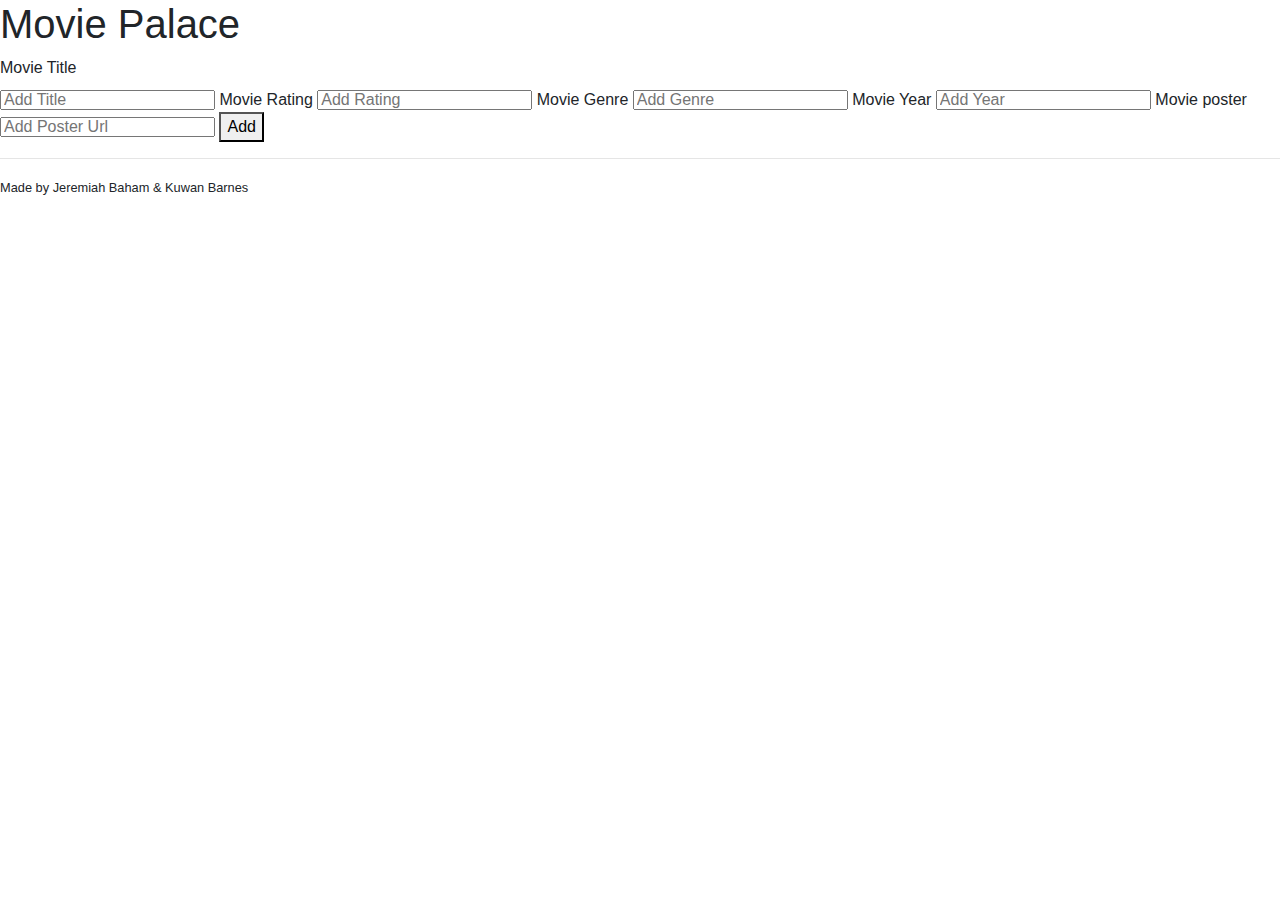
==== index.html @ 86bbd634 "both pics can be add" ====
<!DOCTYPE html>
<html lang="en">
<head>
    <meta charset="UTF-8">
    <title>Movie Palace</title>
    <link rel="stylesheet" href="https://stackpath.bootstrapcdn.com/bootstrap/4.3.1/css/bootstrap.min.css"
          integrity="sha384-ggOyR0iXCbMQv3Xipma34MD+dH/1fQ784/j6cY/iJTQUOhcWr7x9JvoRxT2MZw1T" crossorigin="anonymous">
    <link rel="stylesheet" href="movie-app.css">
</head>
<body>
<div id="loader"> Loading ....</div>
<div>
    <h1>Movie Palace</h1>
    <div class="container-fluid">
        <div class="row">
            <div class="col-12">
                <div id="movies">
                </div>
            </div>
        </div>
    </div>
    <div class="addGroup">
        <label>Movie Title</label><br>
        <input id="addMovie" placeholder="Add Title" style="height: 20px;" name="required">
        <lablel>Movie Rating</lablel>
        <input id="addRating" placeholder="Add Rating" style="height: 20px;" name="required">
        <lablel>Movie Genre</lablel>
        <input id="addGenre" placeholder="Add Genre" style="height: 20px;" name="required">
        <lablel>Movie Year</lablel>
        <input id="addYear" placeholder="Add Year" style="height: 20px;" name="required">
        <lablel>Movie poster</lablel>
        <input id="addPoster" placeholder="Add Poster Url" style="height: 20px;" name="required">
        <!--    buttons-->
        <button id="addNew">Add</button>
    </div>

    <!-- Modal -->
    <div class="modal fade" id="exampleModal" tabindex="-1" role="dialog" aria-labelledby="exampleModalLabel"
         aria-hidden="true">
        <div class="modal-dialog" role="document">
            <div class="modal-content">
                <div class="modal-header">
                    <h5 class="modal-title" id="exampleModalLabel">Edit Movie?</h5>
                    <button type="button" class="close" data-dismiss="modal" aria-label="Close">
                        <span aria-hidden="true">&times;</span>
                    </button>
                </div>
                <div class="modal-body">
                    <div class="row">
                        <div class="col-6">
                            <label>Movie Title</label>
                            <input id="addMovieModal" placeholder="Edit Title" style="height: 20px;"
                                   spellcheck="true"><br>
                            <lablel>Movie Rating</lablel>
                            <input id="addRatingModal" placeholder="Edit Rating" style="height: 20px;"><br>
                            <lablel>Movie Genre</lablel>
                            <input id="addGenreModal" placeholder="Edit Genre" style="height: 20px;"><br>
                            <lablel>Movie Year</lablel>
                            <input id="addYearModal" placeholder="Edit Year" style="height: 20px;">
                            <lablel>Movie poster</lablel>
                            <input id="addPosterModal" placeholder="Add Poster Url" style="height: 20px;" name="required">
                        </div>
                    </div>
                </div>
                <div class="modal-footer">
                    <button type="button" class="close" onclick="window.location.reload()" data-dismiss="modal" aria-hidden="true">Close</button>
                    <button type="button" class="btn btn-primary" id="saveChanges" data-movie="">Save changes</button>
                </div>
            </div>
        </div>
    </div>
<!--    Delete modal-->
    <div class="modal fade" id="deleteModal" tabindex="-1" role="dialog" aria-labelledby="modalLabel"
         aria-hidden="true">
        <div class="modal-dialog" role="document">
            <div class="modal-content">
                <div class="modal-header">
                    <h5 class="modal-title" id="deleteModalLabel">Delete Title?</h5>
                    <button type="button" class="close" data-dismiss="modal" aria-label="Close">
                        <span aria-hidden="true">&times;</span>
                    </button>
                </div>
                <div class="modal-body">
                    <h3>Are you sure you want to delete this title?</h3>
                </div>
                <div class="modal-footer">
                    <button type="button" onclick="window.location.reload()" class="close" data-dismiss="modal" aria-hidden="true">Close</button>
                    <button type="button"  class="btn btn-danger" id="confirmDelete" data-movie="">Delete</button>
                </div>
            </div>
        </div>
    </div>

    <hr>
    <footer>
        <small>
            Made by Jeremiah Baham & Kuwan Barnes
        </small>
    </footer>
</div>
<script src="jquery-2.2.4.js"></script>
<script src="https://cdnjs.cloudflare.com/ajax/libs/popper.js/1.14.7/umd/popper.min.js"
        integrity="sha384-UO2eT0CpHqdSJQ6hJty5KVphtPhzWj9WO1clHTMGa3JDZwrnQq4sF86dIHNDz0W1"
        crossorigin="anonymous"></script>
<script src="https://stackpath.bootstrapcdn.com/bootstrap/4.3.1/js/bootstrap.min.js"
        integrity="sha384-JjSmVgyd0p3pXB1rRibZUAYoIIy6OrQ6VrjIEaFf/nJGzIxFDsf4x0xIM+B07jRM"
        crossorigin="anonymous"></script>
<script src="movie-app.js"></script>
</body>
</html>
---- movie-app.css ----
.required{
    border-color: red;
}
.card{
    margin: 25px;
}
.clearfix::after {
    content: "";
    clear: both;
    display: table;
}
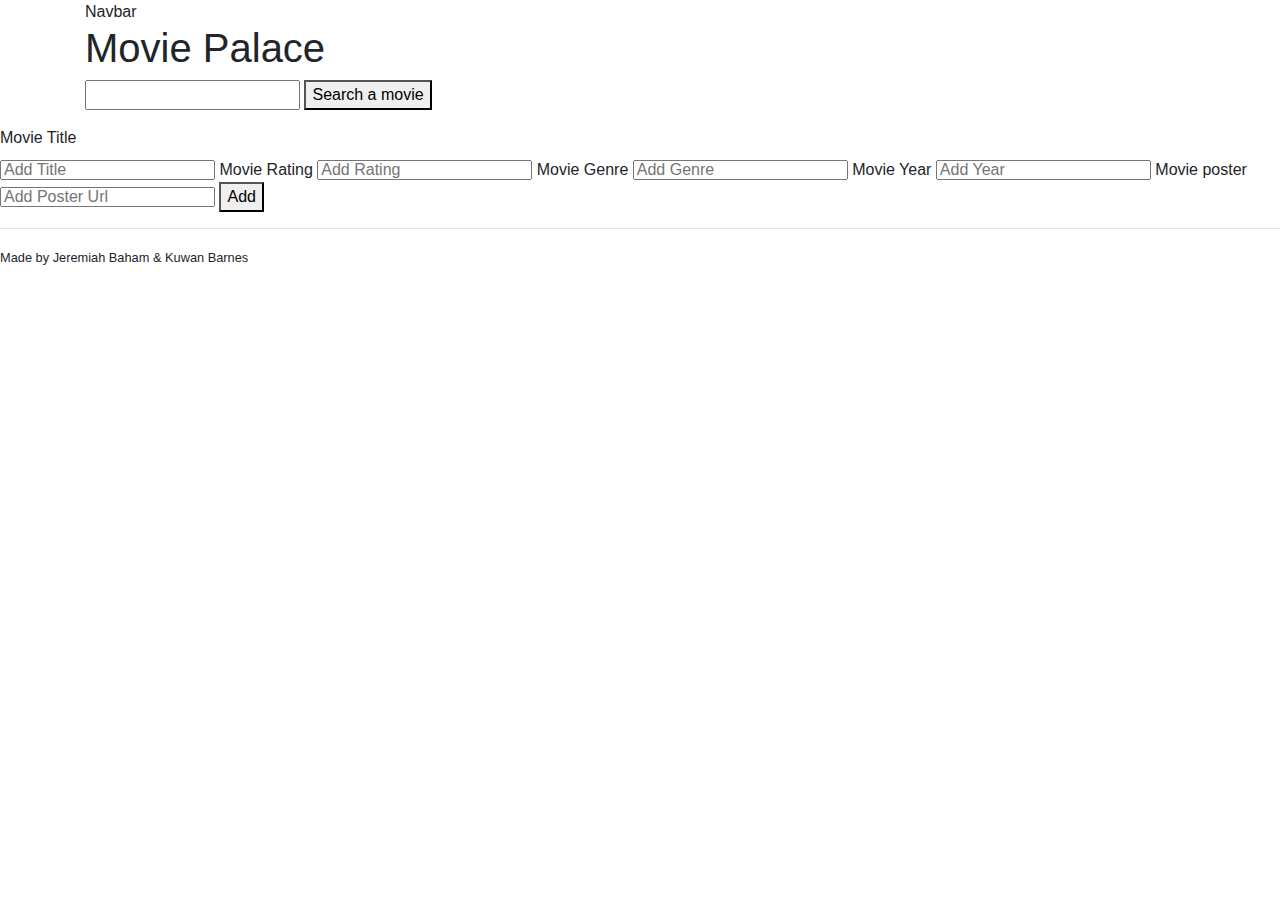
==== commit a9951b1c: "search movie input" ====
--- a/index.html
+++ b/index.html
@@ -5,12 +5,27 @@
     <title>Movie Palace</title>
     <link rel="stylesheet" href="https://stackpath.bootstrapcdn.com/bootstrap/4.3.1/css/bootstrap.min.css"
           integrity="sha384-ggOyR0iXCbMQv3Xipma34MD+dH/1fQ784/j6cY/iJTQUOhcWr7x9JvoRxT2MZw1T" crossorigin="anonymous">
-    <link rel="stylesheet" href="movie-app.css">
+    <link rel="stylesheet" href="movie.css">
+
 </head>
 <body>
 <div id="loader"> Loading ....</div>
-<div>
-    <h1>Movie Palace</h1>
+<div class="container">
+    <div>Navbar</div>
+    <div>
+        <h1>Movie Palace</h1>
+    </div>
+    <div>
+        <form>
+            <div class="form-group">
+                <input type="text" id="inputValue">
+                <button type="submit" id="search"> Search a movie</button>
+            </div>
+
+
+        </form>
+    </div>
+
     <div class="container-fluid">
         <div class="row">
             <div class="col-12">
@@ -19,84 +34,90 @@
             </div>
         </div>
     </div>
-    <div class="addGroup">
-        <label>Movie Title</label><br>
-        <input id="addMovie" placeholder="Add Title" style="height: 20px;" name="required">
-        <lablel>Movie Rating</lablel>
-        <input id="addRating" placeholder="Add Rating" style="height: 20px;" name="required">
-        <lablel>Movie Genre</lablel>
-        <input id="addGenre" placeholder="Add Genre" style="height: 20px;" name="required">
-        <lablel>Movie Year</lablel>
-        <input id="addYear" placeholder="Add Year" style="height: 20px;" name="required">
-        <lablel>Movie poster</lablel>
-        <input id="addPoster" placeholder="Add Poster Url" style="height: 20px;" name="required">
-        <!--    buttons-->
-        <button id="addNew">Add</button>
-    </div>
+</div>
 
-    <!-- Modal -->
-    <div class="modal fade" id="exampleModal" tabindex="-1" role="dialog" aria-labelledby="exampleModalLabel"
-         aria-hidden="true">
-        <div class="modal-dialog" role="document">
-            <div class="modal-content">
-                <div class="modal-header">
-                    <h5 class="modal-title" id="exampleModalLabel">Edit Movie?</h5>
-                    <button type="button" class="close" data-dismiss="modal" aria-label="Close">
-                        <span aria-hidden="true">&times;</span>
-                    </button>
-                </div>
-                <div class="modal-body">
-                    <div class="row">
-                        <div class="col-6">
-                            <label>Movie Title</label>
-                            <input id="addMovieModal" placeholder="Edit Title" style="height: 20px;"
-                                   spellcheck="true"><br>
-                            <lablel>Movie Rating</lablel>
-                            <input id="addRatingModal" placeholder="Edit Rating" style="height: 20px;"><br>
-                            <lablel>Movie Genre</lablel>
-                            <input id="addGenreModal" placeholder="Edit Genre" style="height: 20px;"><br>
-                            <lablel>Movie Year</lablel>
-                            <input id="addYearModal" placeholder="Edit Year" style="height: 20px;">
-                            <lablel>Movie poster</lablel>
-                            <input id="addPosterModal" placeholder="Add Poster Url" style="height: 20px;" name="required">
-                        </div>
+<div class="addGroup">
+    <label>Movie Title</label><br>
+    <input id="addMovie" placeholder="Add Title" style="height: 20px;" name="required">
+    <lablel>Movie Rating</lablel>
+    <input id="addRating" placeholder="Add Rating" style="height: 20px;" name="required">
+    <lablel>Movie Genre</lablel>
+    <input id="addGenre" placeholder="Add Genre" style="height: 20px;" name="required">
+    <lablel>Movie Year</lablel>
+    <input id="addYear" placeholder="Add Year" style="height: 20px;" name="required">
+    <lablel>Movie poster</lablel>
+    <input id="addPoster" placeholder="Add Poster Url" style="height: 20px;" name="required">
+    <!--    buttons-->
+    <button id="addNew">Add</button>
+</div>
+
+<!-- Modal -->
+<div class="modal fade" id="exampleModal" tabindex="-1" role="dialog" aria-labelledby="exampleModalLabel"
+     aria-hidden="true">
+    <div class="modal-dialog" role="document">
+        <div class="modal-content">
+            <div class="modal-header">
+                <h5 class="modal-title" id="exampleModalLabel">Edit Movie?</h5>
+                <button type="button" class="close" data-dismiss="modal" aria-label="Close">
+                    <span aria-hidden="true">&times;</span>
+                </button>
+            </div>
+            <div class="modal-body">
+                <div class="row">
+                    <div class="col-6">
+                        <label>Movie Title</label>
+                        <input id="addMovieModal" placeholder="Edit Title" style="height: 20px;"
+                               spellcheck="true"><br>
+                        <lablel>Movie Rating</lablel>
+                        <input id="addRatingModal" placeholder="Edit Rating" style="height: 20px;"><br>
+                        <lablel>Movie Genre</lablel>
+                        <input id="addGenreModal" placeholder="Edit Genre" style="height: 20px;"><br>
+                        <lablel>Movie Year</lablel>
+                        <input id="addYearModal" placeholder="Edit Year" style="height: 20px;">
+                        <lablel>Movie poster</lablel>
+                        <input id="addPosterModal" placeholder="Add Poster Url" style="height: 20px;" name="required">
                     </div>
                 </div>
-                <div class="modal-footer">
-                    <button type="button" class="close" onclick="window.location.reload()" data-dismiss="modal" aria-hidden="true">Close</button>
-                    <button type="button" class="btn btn-primary" id="saveChanges" data-movie="">Save changes</button>
-                </div>
+            </div>
+            <div class="modal-footer">
+                <button type="button" class="close" onclick="window.location.reload()" data-dismiss="modal"
+                        aria-hidden="true">Close
+                </button>
+                <button type="button" class="btn btn-primary" id="saveChanges" data-movie="">Save changes</button>
             </div>
         </div>
     </div>
+</div>
 <!--    Delete modal-->
-    <div class="modal fade" id="deleteModal" tabindex="-1" role="dialog" aria-labelledby="modalLabel"
-         aria-hidden="true">
-        <div class="modal-dialog" role="document">
-            <div class="modal-content">
-                <div class="modal-header">
-                    <h5 class="modal-title" id="deleteModalLabel">Delete Title?</h5>
-                    <button type="button" class="close" data-dismiss="modal" aria-label="Close">
-                        <span aria-hidden="true">&times;</span>
-                    </button>
-                </div>
-                <div class="modal-body">
-                    <h3>Are you sure you want to delete this title?</h3>
-                </div>
-                <div class="modal-footer">
-                    <button type="button" onclick="window.location.reload()" class="close" data-dismiss="modal" aria-hidden="true">Close</button>
-                    <button type="button"  class="btn btn-danger" id="confirmDelete" data-movie="">Delete</button>
-                </div>
+<div class="modal fade" id="deleteModal" tabindex="-1" role="dialog" aria-labelledby="modalLabel"
+     aria-hidden="true">
+    <div class="modal-dialog" role="document">
+        <div class="modal-content">
+            <div class="modal-header">
+                <h5 class="modal-title" id="deleteModalLabel">Delete Title?</h5>
+                <button type="button" class="close" data-dismiss="modal" aria-label="Close">
+                    <span aria-hidden="true">&times;</span>
+                </button>
+            </div>
+            <div class="modal-body">
+                <h3>Are you sure you want to delete this title?</h3>
+            </div>
+            <div class="modal-footer">
+                <button type="button" onclick="window.location.reload()" class="close" data-dismiss="modal"
+                        aria-hidden="true">Close
+                </button>
+                <button type="button" class="btn btn-danger" id="confirmDelete" data-movie="">Delete</button>
             </div>
         </div>
     </div>
+</div>
 
-    <hr>
-    <footer>
-        <small>
-            Made by Jeremiah Baham & Kuwan Barnes
-        </small>
-    </footer>
+<hr>
+<footer>
+    <small>
+        Made by Jeremiah Baham & Kuwan Barnes
+    </small>
+</footer>
 </div>
 <script src="jquery-2.2.4.js"></script>
 <script src="https://cdnjs.cloudflare.com/ajax/libs/popper.js/1.14.7/umd/popper.min.js"
--- a/movie.css
+++ b/movie.css
@@ -0,0 +1,41 @@
+.required{
+    border-color: red;
+}
+.card{
+    margin: 25px;
+}
+.clearfix::after {
+    content: "";
+    clear: both;
+    display: table;
+}
+/*
+flip card
+*/
+.card-flip > div {
+    backface-visibility: hidden;
+    transition: transform 300ms;
+    transition-timing-function: linear;
+    width: 100%;
+    height: 100%;
+    margin: 0;
+    display: flex;
+}
+
+.card-front {
+    transform: rotateY(0deg);
+}
+
+.card-back {
+    transform: rotateY(180deg);
+    position: absolute;
+    top: 0;
+}
+
+.card-flip:hover .card-front {
+    transform: rotateY(-180deg);
+}
+
+.card-flip:hover .card-back {
+    transform: rotateY(0deg);
+}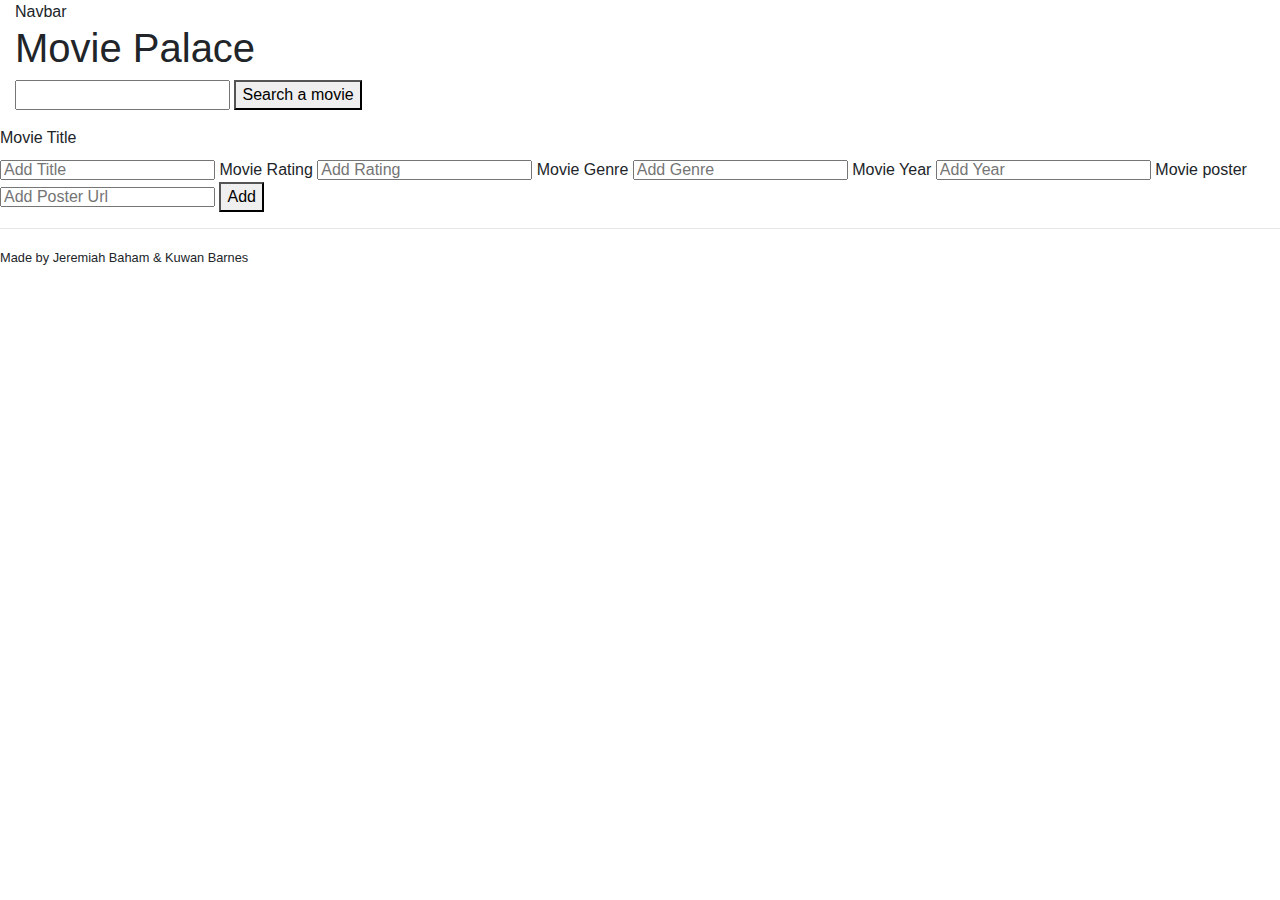
==== commit 0f2f49ae: "search connected to tmdb" ====
--- a/index.html
+++ b/index.html
@@ -10,7 +10,7 @@
 </head>
 <body>
 <div id="loader"> Loading ....</div>
-<div class="container">
+<div class="container m-0">
     <div>Navbar</div>
     <div>
         <h1>Movie Palace</h1>
@@ -21,9 +21,14 @@
                 <input type="text" id="inputValue">
                 <button type="submit" id="search"> Search a movie</button>
             </div>
+        </form>
+    </div>
 
+    <div id="moviesSearchable">
+        <div class="searchedMovies">
 
-        </form>
+            </div>
+        </div>
     </div>
 
     <div class="container-fluid">
@@ -120,12 +125,14 @@
 </footer>
 </div>
 <script src="jquery-2.2.4.js"></script>
+
 <script src="https://cdnjs.cloudflare.com/ajax/libs/popper.js/1.14.7/umd/popper.min.js"
         integrity="sha384-UO2eT0CpHqdSJQ6hJty5KVphtPhzWj9WO1clHTMGa3JDZwrnQq4sF86dIHNDz0W1"
         crossorigin="anonymous"></script>
 <script src="https://stackpath.bootstrapcdn.com/bootstrap/4.3.1/js/bootstrap.min.js"
         integrity="sha384-JjSmVgyd0p3pXB1rRibZUAYoIIy6OrQ6VrjIEaFf/nJGzIxFDsf4x0xIM+B07jRM"
         crossorigin="anonymous"></script>
+<script src="keys.js"></script>
 <script src="movie-app.js"></script>
 </body>
 </html>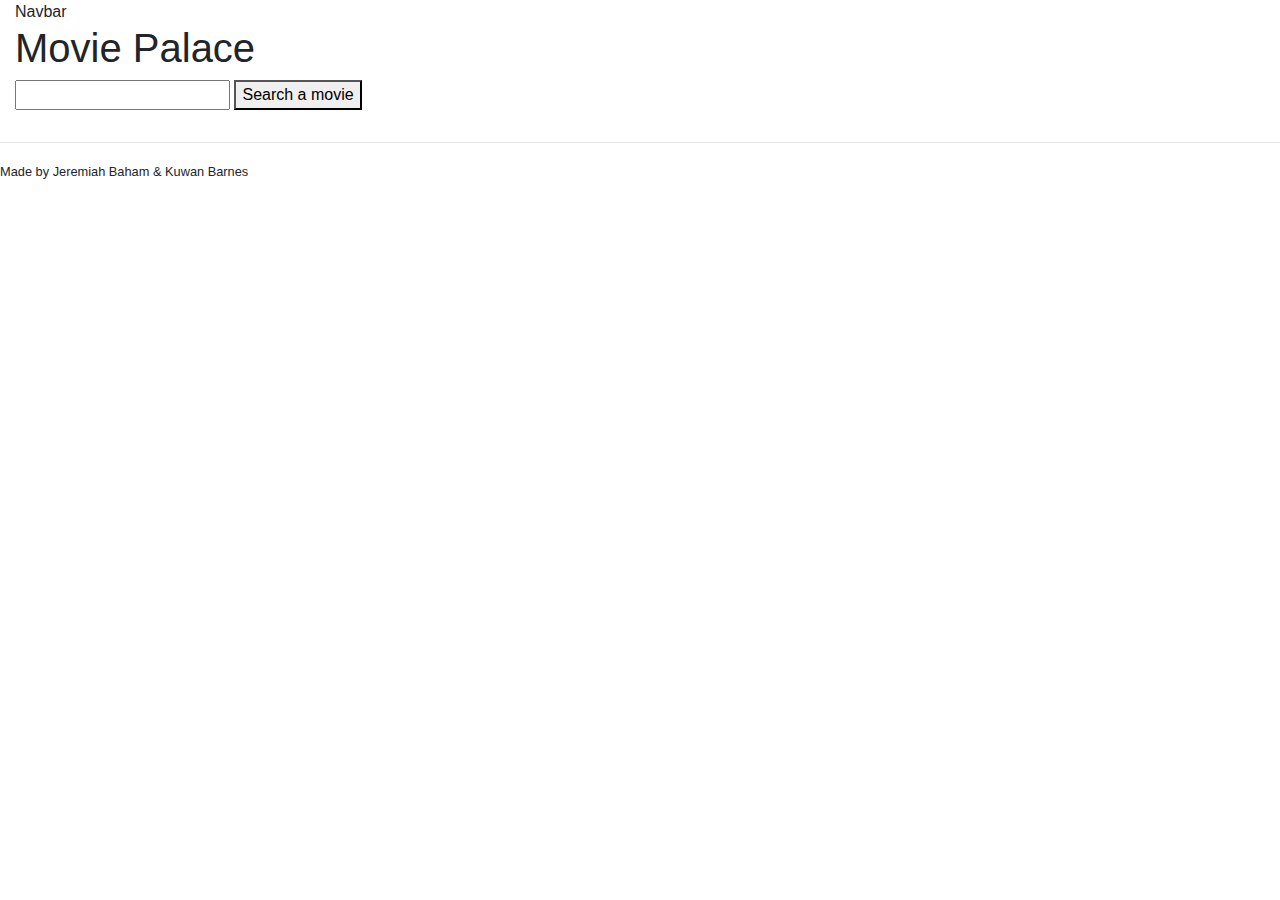
==== commit 7684c67b: "searched movies carousel" ====
--- a/index.html
+++ b/index.html
@@ -10,7 +10,7 @@
 </head>
 <body>
 <div id="loader"> Loading ....</div>
-<div class="container m-0">
+<div class="container-fluid">
     <div>Navbar</div>
     <div>
         <h1>Movie Palace</h1>
@@ -24,37 +24,32 @@
         </form>
     </div>
 
-    <div id="moviesSearchable">
-        <div class="searchedMovies">
+    <div id="moviesSearchable"></div>
+</div>
 
-            </div>
-        </div>
-    </div>
-
-    <div class="container-fluid">
-        <div class="row">
-            <div class="col-12">
-                <div id="movies">
-                </div>
+<div class="container-fluid">
+    <div class="row">
+        <div class="col-12">
+            <div id="movies">
             </div>
         </div>
     </div>
 </div>
 
-<div class="addGroup">
-    <label>Movie Title</label><br>
-    <input id="addMovie" placeholder="Add Title" style="height: 20px;" name="required">
-    <lablel>Movie Rating</lablel>
-    <input id="addRating" placeholder="Add Rating" style="height: 20px;" name="required">
-    <lablel>Movie Genre</lablel>
-    <input id="addGenre" placeholder="Add Genre" style="height: 20px;" name="required">
-    <lablel>Movie Year</lablel>
-    <input id="addYear" placeholder="Add Year" style="height: 20px;" name="required">
-    <lablel>Movie poster</lablel>
-    <input id="addPoster" placeholder="Add Poster Url" style="height: 20px;" name="required">
-    <!--    buttons-->
-    <button id="addNew">Add</button>
-</div>
+<!--<div class="addGroup">-->
+<!--    <label>Movie Title</label><br>-->
+<!--    <input id="addMovie" placeholder="Add Title" style="height: 20px;" name="required">-->
+<!--    <lablel>Movie Rating</lablel>-->
+<!--    <input id="addRating" placeholder="Add Rating" style="height: 20px;" name="required">-->
+<!--    <lablel>Movie Genre</lablel>-->
+<!--    <input id="addGenre" placeholder="Add Genre" style="height: 20px;" name="required">-->
+<!--    <lablel>Movie Year</lablel>-->
+<!--    <input id="addYear" placeholder="Add Year" style="height: 20px;" name="required">-->
+<!--    <lablel>Movie poster</lablel>-->
+<!--    <input id="addPoster" placeholder="Add Poster Url" style="height: 20px;" name="required">-->
+<!--    &lt;!&ndash;    buttons&ndash;&gt;-->
+<!--    <button id="addNew">Add</button>-->
+<!--</div>-->
 
 <!-- Modal -->
 <div class="modal fade" id="exampleModal" tabindex="-1" role="dialog" aria-labelledby="exampleModalLabel"
--- a/movie.css
+++ b/movie.css
@@ -4,10 +4,19 @@
 .card{
     margin: 25px;
 }
-.clearfix::after {
-    content: "";
-    clear: both;
-    display: table;
+section {
+    display: flex;
+width: 100%;
+    overflow-x: auto;
+
+}
+section img{
+    width: 300px;
+}
+img:hover{
+    margin-left: 0 40px;
+    transform: scale(1.2);
+    cursor: pointer;
 }
 /*
 flip card
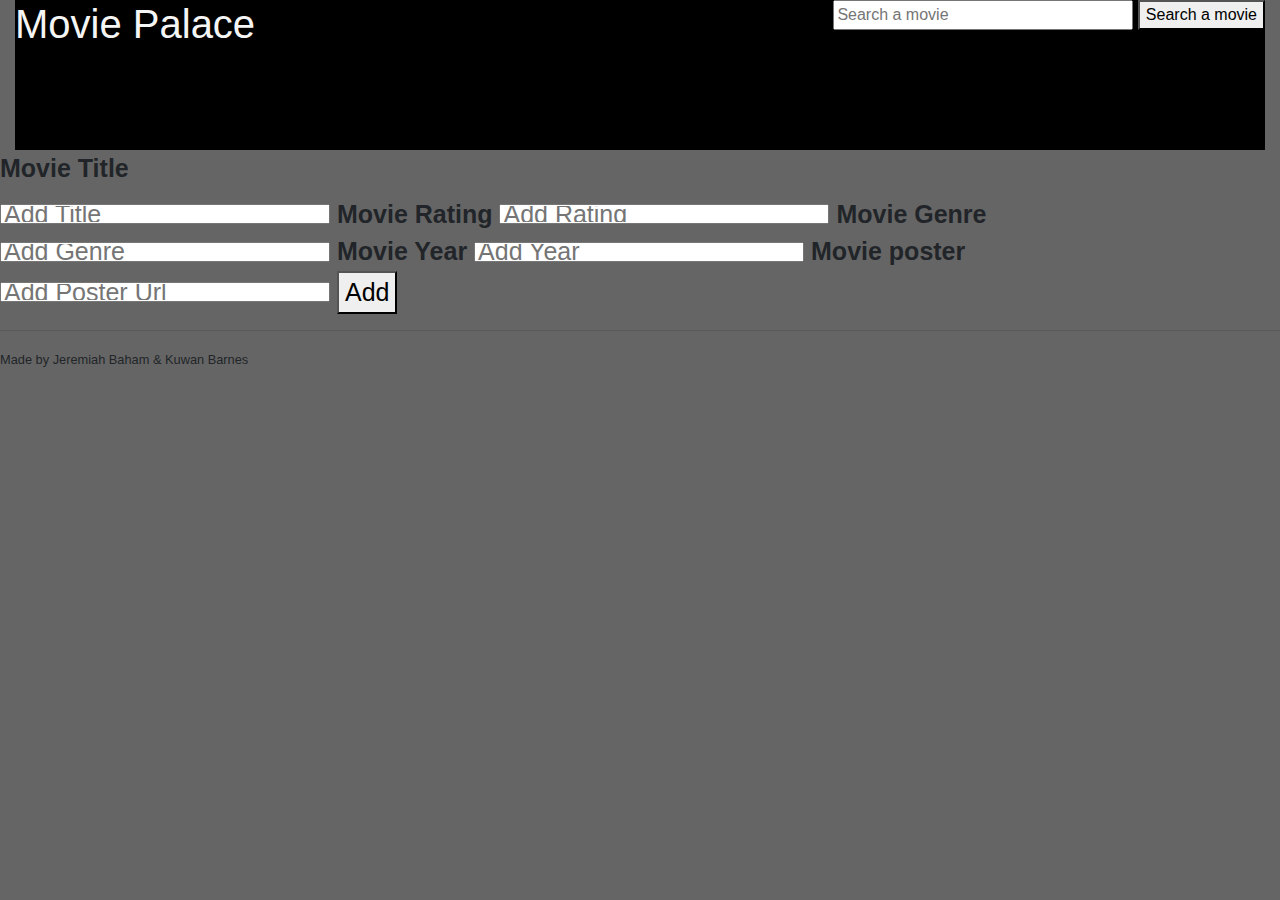
==== commit 6a6557f1: "updates" ====
--- a/index.html
+++ b/index.html
@@ -11,19 +11,18 @@
 <body>
 <div id="loader"> Loading ....</div>
 <div class="container-fluid">
-    <div>Navbar</div>
-    <div>
+    <div style="height: 150px" class="brand d-flex justify-content-between">
         <h1>Movie Palace</h1>
+
+        <div>
+            <form>
+                <div class="form-group">
+                    <input style="width: 300px;" type="text" id="inputValue" placeholder="Search a movie">
+                    <button type="submit" id="search"> Search a movie </button>
+                </div>
+            </form>
+        </div>
     </div>
-    <div>
-        <form>
-            <div class="form-group">
-                <input type="text" id="inputValue">
-                <button type="submit" id="search"> Search a movie</button>
-            </div>
-        </form>
-    </div>
-
     <div id="moviesSearchable"></div>
 </div>
 
@@ -36,20 +35,20 @@
     </div>
 </div>
 
-<!--<div class="addGroup">-->
-<!--    <label>Movie Title</label><br>-->
-<!--    <input id="addMovie" placeholder="Add Title" style="height: 20px;" name="required">-->
-<!--    <lablel>Movie Rating</lablel>-->
-<!--    <input id="addRating" placeholder="Add Rating" style="height: 20px;" name="required">-->
-<!--    <lablel>Movie Genre</lablel>-->
-<!--    <input id="addGenre" placeholder="Add Genre" style="height: 20px;" name="required">-->
-<!--    <lablel>Movie Year</lablel>-->
-<!--    <input id="addYear" placeholder="Add Year" style="height: 20px;" name="required">-->
-<!--    <lablel>Movie poster</lablel>-->
-<!--    <input id="addPoster" placeholder="Add Poster Url" style="height: 20px;" name="required">-->
-<!--    &lt;!&ndash;    buttons&ndash;&gt;-->
-<!--    <button id="addNew">Add</button>-->
-<!--</div>-->
+<div class="addGroup" style="font-size: 25px; font-weight: bold">
+    <label>Movie Title</label><br>
+    <input id="addMovie" placeholder="Add Title" style="height: 20px;" name="required">
+    <lablel>Movie Rating</lablel>
+    <input id="addRating" placeholder="Add Rating" style="height: 20px;" name="required">
+    <lablel>Movie Genre</lablel>
+    <input id="addGenre" placeholder="Add Genre" style="height: 20px;" name="required">
+    <lablel>Movie Year</lablel>
+    <input id="addYear" placeholder="Add Year" style="height: 20px;" name="required">
+    <lablel>Movie poster</lablel>
+    <input id="addPoster" placeholder="Add Poster Url" style="height: 20px;" name="required">
+    <!--    buttons-->
+    <button id="addNew">Add</button>
+</div>
 
 <!-- Modal -->
 <div class="modal fade" id="exampleModal" tabindex="-1" role="dialog" aria-labelledby="exampleModalLabel"
--- a/movie.css
+++ b/movie.css
@@ -1,9 +1,19 @@
+body{
+    background-color: #666565;
+    background-image: url("https://www.transparenttextures.com/patterns/large-leather.png");
+}
+.brand{
+    background-color: #000000;
+    background-image: url("https://www.transparenttextures.com/patterns/large-leather.png");
+    color: whitesmoke;
+}
 .required{
     border-color: red;
 }
 .card{
     margin: 25px;
 }
+/*carousel*/
 section {
     display: flex;
 width: 100%;
@@ -14,10 +24,18 @@
     width: 300px;
 }
 img:hover{
-    margin-left: 0 40px;
+    margin-left: 40px;
     transform: scale(1.2);
     cursor: pointer;
 }
+/*movie content */
+.content-display{
+    display: block;
+    height: 400px;
+    border: solid 5px darkred;
+    cursor: pointer;
+}
+
 /*
 flip card
 */
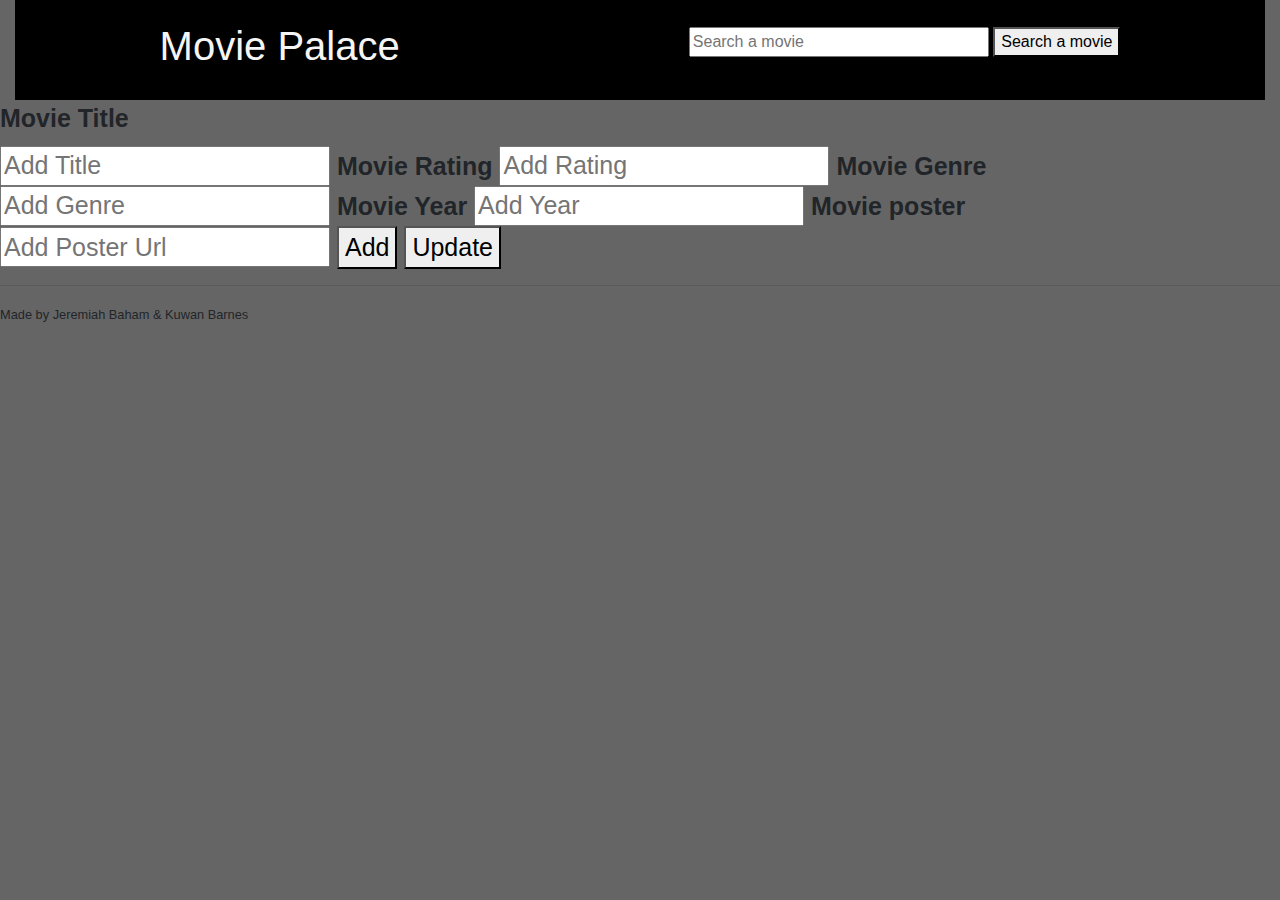
==== commit 24e223ef: "updates" ====
--- a/index.html
+++ b/index.html
@@ -11,7 +11,7 @@
 <body>
 <div id="loader"> Loading ....</div>
 <div class="container-fluid">
-    <div style="height: 150px" class="brand d-flex justify-content-between">
+    <div style="height: 100px" class="brand d-flex align-items-center justify-content-around">
         <h1>Movie Palace</h1>
 
         <div>
@@ -37,17 +37,18 @@
 
 <div class="addGroup" style="font-size: 25px; font-weight: bold">
     <label>Movie Title</label><br>
-    <input id="addMovie" placeholder="Add Title" style="height: 20px;" name="required">
+    <input id="addMovie" placeholder="Add Title" style="height: 40px;" name="required">
     <lablel>Movie Rating</lablel>
-    <input id="addRating" placeholder="Add Rating" style="height: 20px;" name="required">
+    <input id="addRating" placeholder="Add Rating" style="height: 40px;" name="required">
     <lablel>Movie Genre</lablel>
-    <input id="addGenre" placeholder="Add Genre" style="height: 20px;" name="required">
+    <input id="addGenre" placeholder="Add Genre" style="height: 40px;" name="required">
     <lablel>Movie Year</lablel>
-    <input id="addYear" placeholder="Add Year" style="height: 20px;" name="required">
+    <input id="addYear" placeholder="Add Year" style="height: 40px;" name="required">
     <lablel>Movie poster</lablel>
-    <input id="addPoster" placeholder="Add Poster Url" style="height: 20px;" name="required">
-    <!--    buttons-->
+    <input id="addPoster" placeholder="Add Poster Url" style="height: 40px;" name="required">
+
     <button id="addNew">Add</button>
+    <button id="close" onclick="window.location.reload()">Update</button>
 </div>
 
 <!-- Modal -->
@@ -66,7 +67,7 @@
                     <div class="col-6">
                         <label>Movie Title</label>
                         <input id="addMovieModal" placeholder="Edit Title" style="height: 20px;"
-                               spellcheck="true"><br>
+                               spellcheck="true">
                         <lablel>Movie Rating</lablel>
                         <input id="addRatingModal" placeholder="Edit Rating" style="height: 20px;"><br>
                         <lablel>Movie Genre</lablel>
